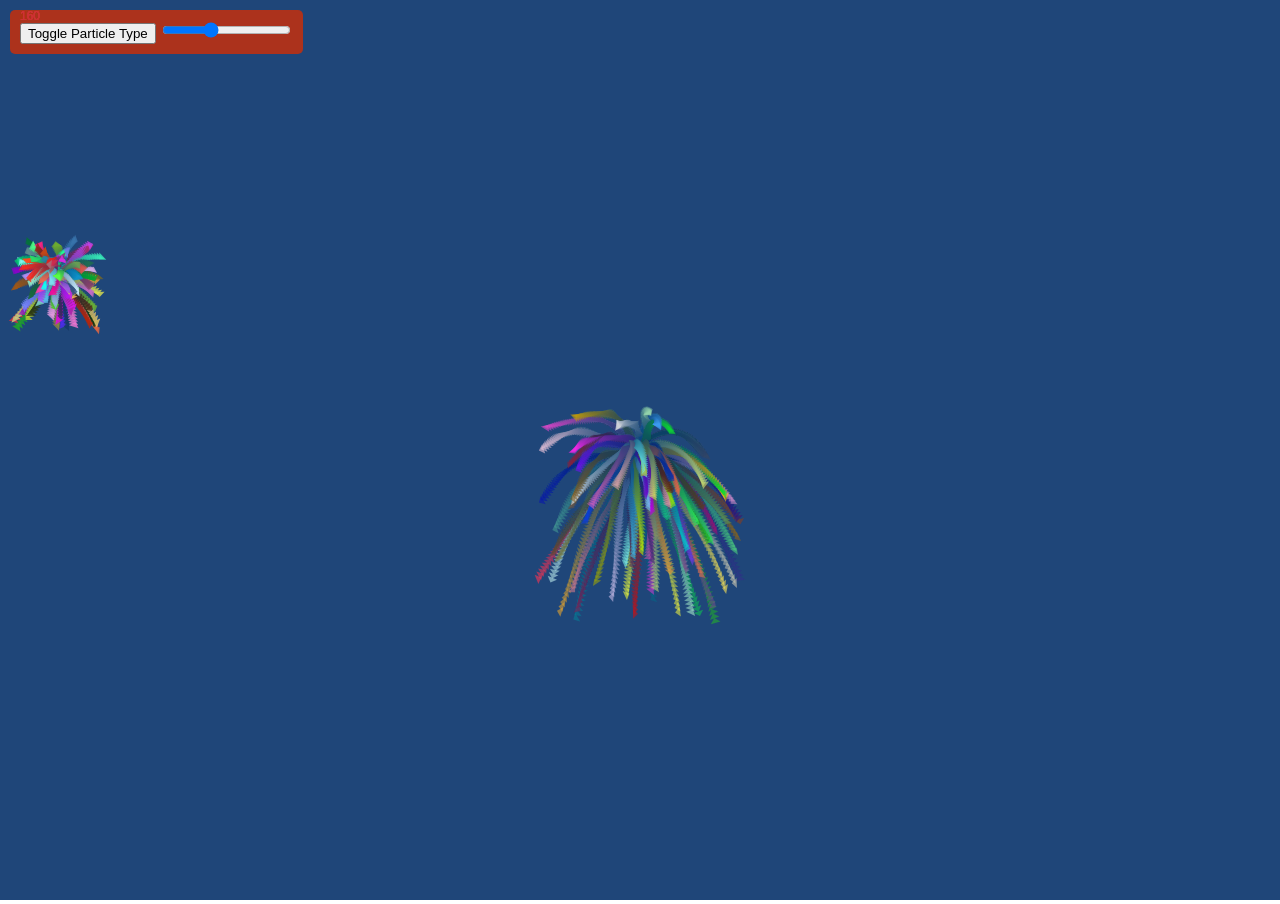
==== Array.html @ 085caca8 "Add files via upload" ====
<!DOCTYPE html>
    <head>
        <meta charset="UTF-8">
        <title>Week 8 P5 + Arrays</title>
        <script src="Arrayp5.min.js"></script>
        <style>
            body {
                margin: 0;
                padding: 0;
            }
            #controls {
                position: fixed;
                top: 10px;
                left: 10px;
                background: rgba(208, 46, 5, 0.8);
                padding: 10px;
                border-radius: 5px;
            }
        </style>
    </head>
    <body>
        <!-- Add controls -->
        <div id="controls">
            <button onclick="toggleParticleType()">Toggle Particle Type</button>
            <input type="range" id="densitySlider" min="10" max="200" value="80" onchange="updateDensity()">
        </div>
        <script src="Arraysketch.js"></script>
    </body>
</html>
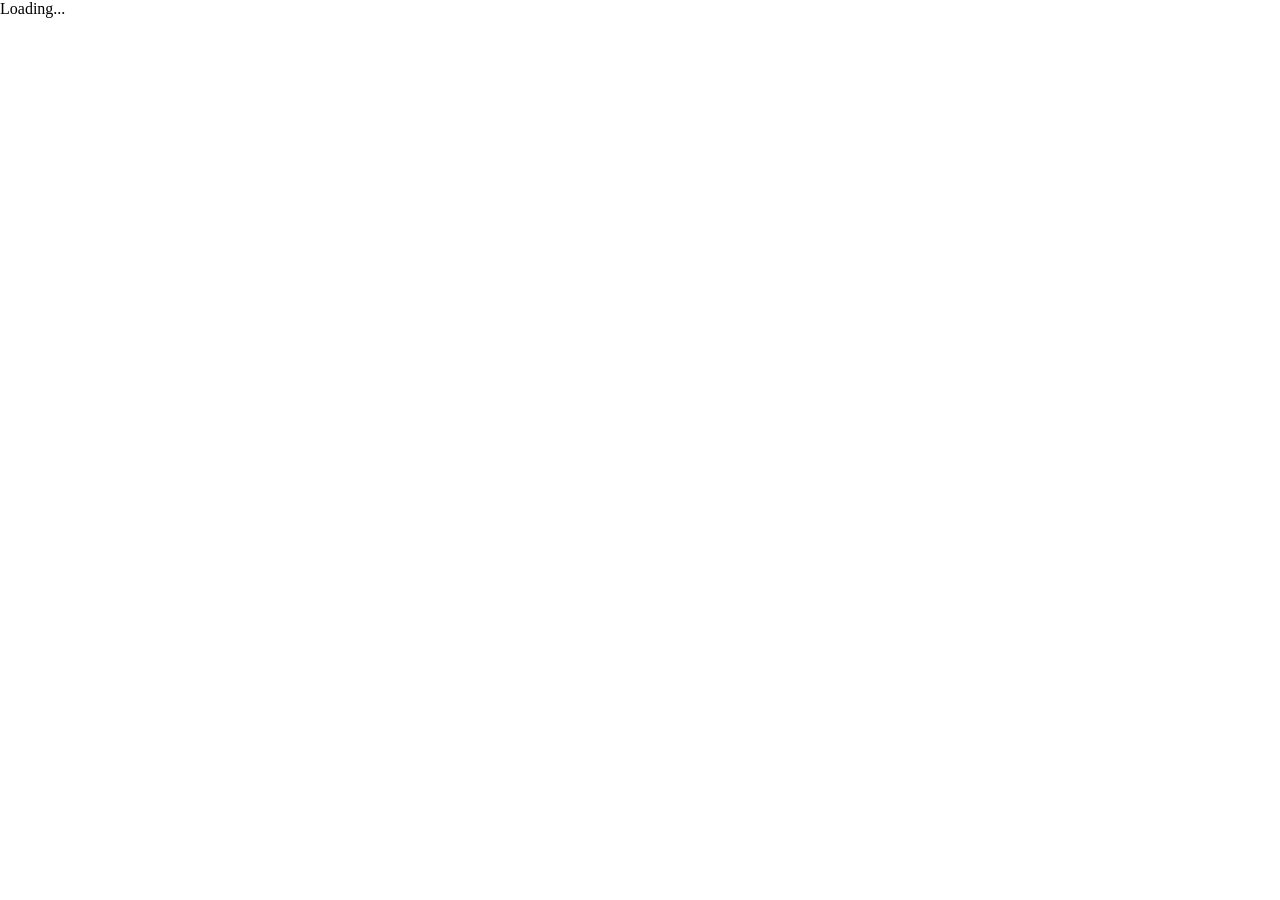
==== commit 1c21ef7d: "Add files via upload" ====
--- a/Array.html
+++ b/Array.html
@@ -1,29 +1,16 @@
 <!DOCTYPE html>
     <head>
         <meta charset="UTF-8">
-        <title>Week 8 P5 + Arrays</title>
+        <title>Week 8 Arrays</title>
         <script src="Arrayp5.min.js"></script>
         <style>
             body {
                 margin: 0;
                 padding: 0;
             }
-            #controls {
-                position: fixed;
-                top: 10px;
-                left: 10px;
-                background: rgba(208, 46, 5, 0.8);
-                padding: 10px;
-                border-radius: 5px;
-            }
         </style>
     </head>
     <body>
-        <!-- Add controls -->
-        <div id="controls">
-            <button onclick="toggleParticleType()">Toggle Particle Type</button>
-            <input type="range" id="densitySlider" min="10" max="200" value="80" onchange="updateDensity()">
-        </div>
         <script src="Arraysketch.js"></script>
     </body>
 </html>
